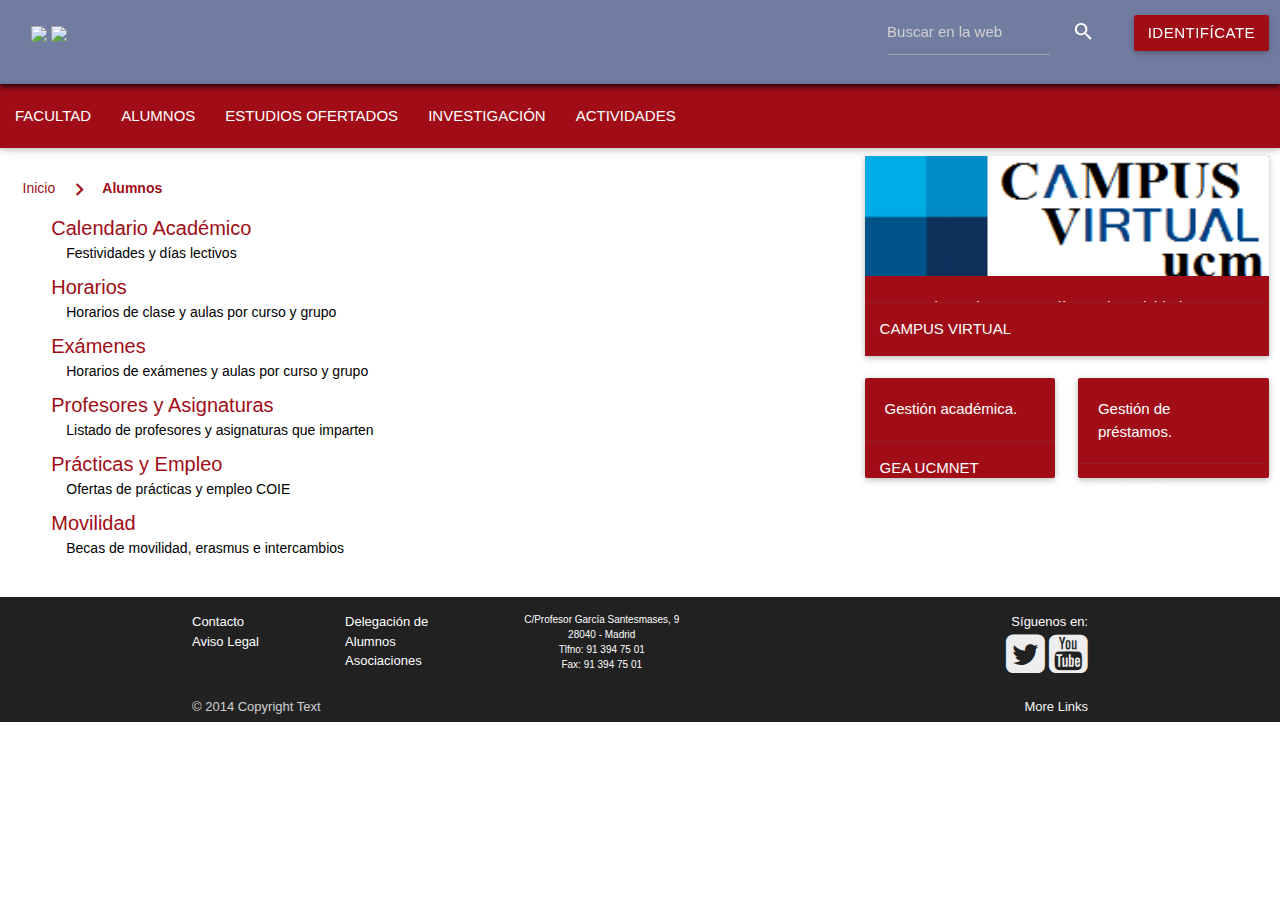
==== alumnos.html @ 9c8990fa "INDEX+ALUMNOS+ESTUDIOS" ====
<!DOCTYPE html>
<!--
To change this license header, choose License Headers in Project Properties.
To change this template file, choose Tools | Templates
and open the template in the editor.
-->
<html>
    <head>
        <title>Facultad Informática UCM</title>
        <meta charset="UTF-8">
        <link href="http://fonts.googleapis.com/icon?family=Material+Icons" rel="stylesheet">
        <link rel="stylesheet" href="font-awesome-4.5.0/css/font-awesome.min.css">
        <link type="text/css" rel="stylesheet" href="css/materialize.css"  media="screen,projection"/>
        <link type="text/css" rel="stylesheet" href="css/style.css"  media="screen,projection"/>
        <link type="text/css" rel="stylesheet" href="css/responsiveslides.css"  media="screen,projection"/>
        <!--Let browser know website is optimized for mobile-->
        <meta name="viewport" content="width=device-width, initial-scale=1.0"/>
    </head>
    
    <body>
     <header class="navbar-fixed">
            <nav class="row">
                <div class="nav-wrapper row">
                    <div class="logo col s8">
                        <a href="#!">
                            <img src="images/ucm-ws.png">
                        </a>
                        <a href="#!">
                            <img src="images/ucm.png">
                        </a>
                    </div>
                    <div class="col s4">
                        <div class="row">
                            <form class="col m8">
                                <div class="row">
                                    <div class="col s9">
                                        <input placeholder="Buscar en la web" id="first_name" type="text">
                                    </div>
                                    <div class="input-field col s3 left-align">
                                        <a class="waves-effect waves-light btn">
                                            <i class="material-icons">search</i>
                                        </a>
                                    </div>
                                </div>
                            </form>
                            <a class="waves-effect waves-light btn col s4" id="identificate">Identifícate</a>
                        </div>
                    </div>
                </div>
            </nav>
        </header>

        <!--menu-->
        <!--menu-->
        <ul id="facultad" class="dropdown-content">
            <li><a href="#!">Gobierno</a></li>
            <li><a href="#!">Infraestructuras</a></li>
            <li><a href="#!">Secretaría</a></li>
            <li><a href="#!">Departamentos</a></li>
            <li><a href="#!">Localización</a></li>    
        </ul>
        
        <ul id="alumnos" class="dropdown-content">
            <li><a href="#!">Calendario académico</a></li>
            <li><a href="#!">Horarios</a></li>
            <li><a href="#!">Exámenes</a></li>
            <li><a href="#!">Profesores y asignaturas</a></li>
            <li><a href="#!">Movilidad</a></li>
            <li><a href="#!">Prácticas y empleo</a></li>
        </ul>
        
        <ul id="estudios" class="dropdown-content">
            <li><a href="#!">Grado</a></li>
            <li><a href="#!">Máster</a></li>
            <li><a href="#!">Doctorado</a></li>
            <li><a href="#!">Licenciaturas e Ingenierías</a></li>
            <li><a href="#!">Títulos propios</a></li>
        </ul>
        
        <ul id="actividades" class="dropdown-content">
            <li><a href="#!">Asociaciones</a></li>
            <li><a href="#!">Conferencias</a></li>
            <li><a href="#!">Talleres</a></li>
            <li><a href="#!">Concursos</a></li>
            <li><a href="#!">Deportes</a></li>
        </ul>      
               
          <nav id="menu-principal">
            <div class="nav-wrapper">
                 <ul id="nav-mobile" class="left hide-on-med-and-up">
                <li><a href="facultad.html">facultad</a></li>
                <li><a href="alumnos.html">alumnos</a></li>
                <li><a href="estudios-ofertados.html">estudios ofertados</a></li>
                <li><a href="investigacion.html">investigación</a></li>
                <li><a href="actividades.html">actividades</a></li>
            </ul>
              <ul> 
                <li><a class="dropdown-button" href="facultad.html" data-activates="facultad">facultad</a></li>
                <li><a class="dropdown-button" href="alumnos.html" data-activates="alumnos">alumnos</a></li>
                <li><a class="dropdown-button" href="estudios-ofertados.html" data-activates="estudios">estudios ofertados</a></li>
                <li><a class="dropdown-button" href="investigacion.html">investigación</a></li>
                <li><a class="dropdown-button" href="actividades.html" data-activates="actividades">actividades</a></li>
              </ul> 
        </div>
          </nav>
        
        <!--content-->
        <main class="row"> 
            <div class="col m8"> 
                <br>
                    <div class="col m4">
                      <a href="index.html" class="breadcrumb">Inicio</a>
                      <a href="#!" class="breadcrumb">Alumnos</a>
                    </div>
               
                <br>
                <ul class="contenido-alumnos">
                    <li>Calendario Académico</li>
                    <li id = "p1">Festividades y días lectivos</li>
                    <li>Horarios</li>
                    <li id = "p1">Horarios de clase y aulas por curso y grupo</li>
                    <li>Exámenes</li>
                    <li id = "p1">Horarios de exámenes y aulas por curso y grupo</li>
                    <li>Profesores y Asignaturas</li>
                    <li id = "p1">Listado de profesores y asignaturas que imparten</li>
                    <li>Prácticas y Empleo</li>
                    <li id = "p1">Ofertas de prácticas y empleo COIE</li>
                    <li>Movilidad</li>
                    <li id = "p1">Becas de movilidad, erasmus e intercambios</li>
                </ul>
            </div>
            
        <div class="col m4">
          <div class="card card small">
            <div class="card-image">
              <img src="images/logoCV.png">
            </div>
            <div class="card-content white-text">
              Herramienta de apoyo en línea a la actividad formativa.
            </div>
               <div class="card-action">
              <a href="#">Campus Virtual</a>
            </div>
          </div>
        </div>
            
        <div class="col m2">
            <div class="card card xs">
              <div class="card-content white-text">
                Gestión académica.
              </div>
              <div class="card-action">
                <a href="#">GEA UCMnet</a>
              </div>
            </div>
        </div>
          
            <div class="col m2">
            <div class="card card xs">
              <div class="card-content white-text">
                Gestión de préstamos.
              </div>
              <div class="card-action">
                <a href="#">Biblioteca</a>
              </div>
            </div>
        </div>
        </main>
        
        <!--footer-->
                <footer class="page-footer footer grey darken-4 row">
          <div class="container">
            <div class="row">
                <div class="col m2">
                    Contacto
                    <br>
                    Aviso Legal
                    </div>
                <div class="col m2">
                    Delegación de Alumnos
                    <br>
                    Asociaciones
                </div>
                <div class="location col m3">
                    C/Profesor García Santesmases, 9
                    <br>
                    28040 - Madrid
                    <br>
                    Tlfno: 91 394 75 01
                    <br>
                    Fax: 91 394 75 01
                </div>
              <div class="col m5 right-align">
                Síguenos en:
               <br>
				 <a class="grey-text text-lighten-3" href="https://twitter.com/informaticaucm"><span><i class="medium fa fa-twitter-square"> </i></span></a>
				 <a class="grey-text text-lighten-3" href="https://www.youtube.com/user/finformaticaucm"><span><i class="medium fa fa-youtube-square"> </i></span></a>
              </div>
            </div>
          </div>
          <div class="footer-copyright">
            <div class="container">
            © 2014 Copyright Text
            <a class="grey-text text-lighten-4 right" href="#!">More Links</a>
            </div>
          </div>
        </footer>

        <!--Import jQuery before materialize.js-->
        <script type="text/javascript" src="https://code.jquery.com/jquery-2.1.1.min.js"></script>
        <script type="text/javascript" src="js/materialize.min.js"></script>
        <script type="text/javascript" src="js/responsiveslides.min.js"></script>
        <script>
            $(function () {
                $(".rslides").responsiveSlides();
                $(".button-collapse").sideNav();
            });
        </script>
    </body>
</html>
---- css/style.css ----
.navbar-fixed nav{
    background: rgba(18,37,98, 0.6) url('../images/cabecera-1.png') top left no-repeat;
    height: 84px;
    -webkit-box-shadow: 0px 3px 5px 0px rgba(0,0,0,0.75);
    -moz-box-shadow: 0px 3px 5px 0px rgba(0,0,0,0.75);
    box-shadow: 0px 3px 5px 0px rgba(0,0,0,0.75);
}

#header, #header_pags {
    background: rgba(18,37,98, 0.6) url('https://www.ucm.es/themes/ucm3/media/img/cabecera-1.png') top left no-repeat;
}

.navbar-fixed .nav-wrapper .logo a{
    position: relative;
    left: 20px;
    top: 5px;
    margin: 0px;
    padding: 0px;
    z-index: 20;
}

.navbar-fixed .nav-wrapper h4{
    font-size: 1em;
}

.navbar-fixed nav form input{
    display: inline;
}

.navbar-fixed nav form a{
    background-color: transparent!important;
    text-align: left!important;
    box-shadow: none!important;
    padding: 0px!important;
}

.navbar-fixed nav i{
    font-size: 1.5em!important;
    margin-top: -15px!important;
}

#identificate{
    margin-top: 15px;

}

.footer {
    color: #ffffff;
    font-size: small;
/*    position: static;*/
}


#menu-principal{
    margin-top: 20px;
    background-color: #A00D17;
    text-transform: uppercase;
}

#contenido{
  display: block;
  font-size: 1rem;
  height: 64px;
  line-height: 64px;
  padding: 0 15px;
}

.contenido-alumnos{
    margin-left: 40px;
    color: #A00D17;
    font-size: 20px;
}

#p1{
    font-size: 14px;
    color: black;
    padding-bottom: 8px;
    margin-left: 15px;
}

.rslides {
    position: relative;
    list-style: none;
    overflow: hidden;
    width: 100%;
    padding: 0;
    margin: 0;
}

.rslides li {
    -webkit-backface-visibility: hidden;
    position: absolute;
    display: none;
    width: 100%;
    left: 0;
    top: 0;
}

.rslides li:first-child {
    position: relative;
    display: block;
    float: left;
}

.rslides img {
    display: block;
    height: 330px!important;
    float: left;
    width: 100%;
    border: 0;
}

#slide{
    margin-top: 10px;
    padding: 0!important;
}

#side-menu .card-panel{
    height: 350px;
    background-color: #ffffff;
    color: #A00D17;
    text-align: center!important;
    font-size: 1.3em!important;
}

.location {
    text-align: center;
    font-size: x-small;
}

#side-menu .collection{
    margin: 0px!important;
}

main{
    margin-bottom: 0!important;
}
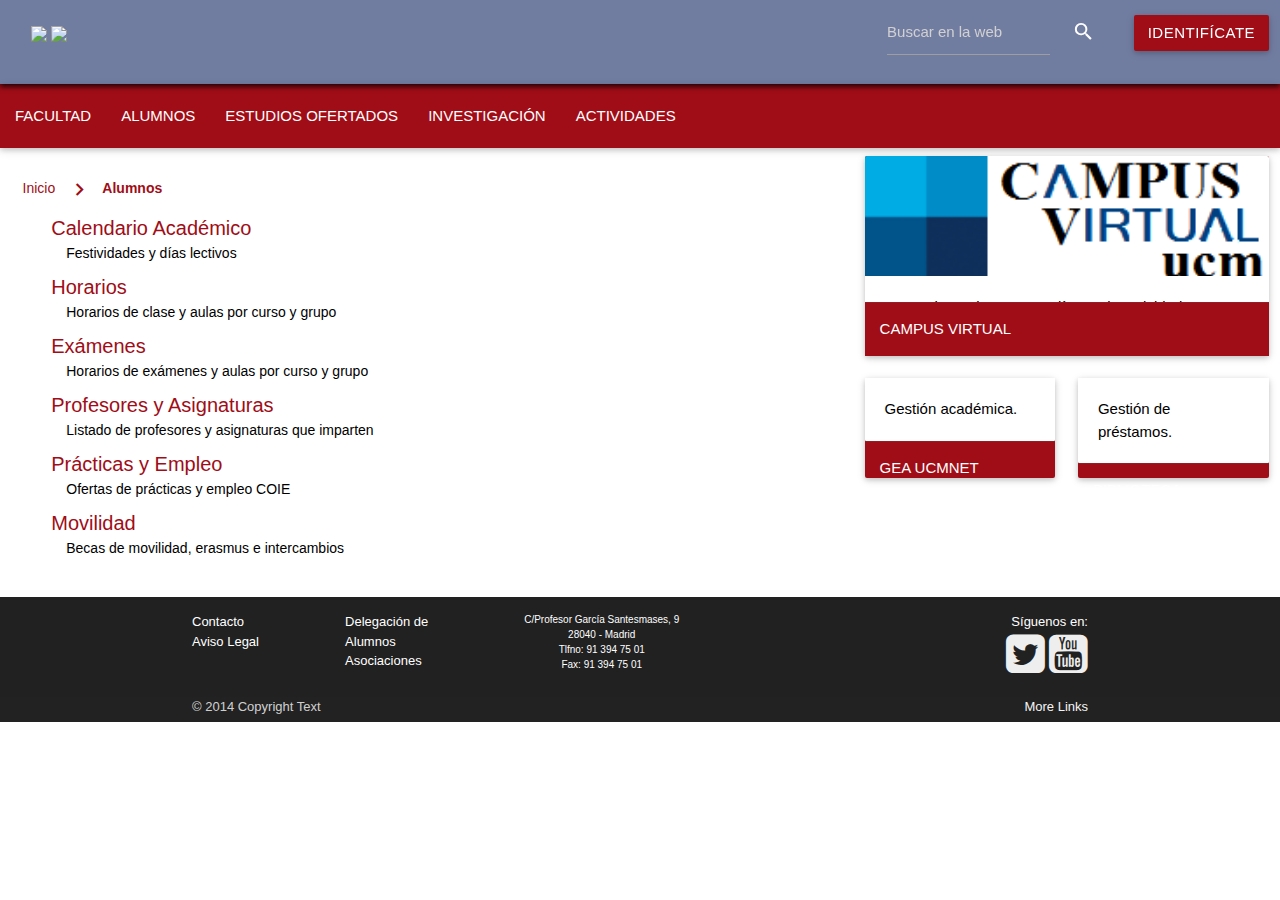
==== commit 5fd2f2d3: "INDEX+ALUMNOS+ESTUDIOSOFERTADOS" ====
--- a/alumnos.html
+++ b/alumnos.html
@@ -135,7 +135,7 @@
             <div class="card-image">
               <img src="images/logoCV.png">
             </div>
-            <div class="card-content white-text">
+            <div class="card-content black-text">
               Herramienta de apoyo en línea a la actividad formativa.
             </div>
                <div class="card-action">
@@ -146,7 +146,7 @@
             
         <div class="col m2">
             <div class="card card xs">
-              <div class="card-content white-text">
+              <div class="card-content black-text">
                 Gestión académica.
               </div>
               <div class="card-action">
@@ -157,7 +157,7 @@
           
             <div class="col m2">
             <div class="card card xs">
-              <div class="card-content white-text">
+              <div class="card-content black-text">
                 Gestión de préstamos.
               </div>
               <div class="card-action">
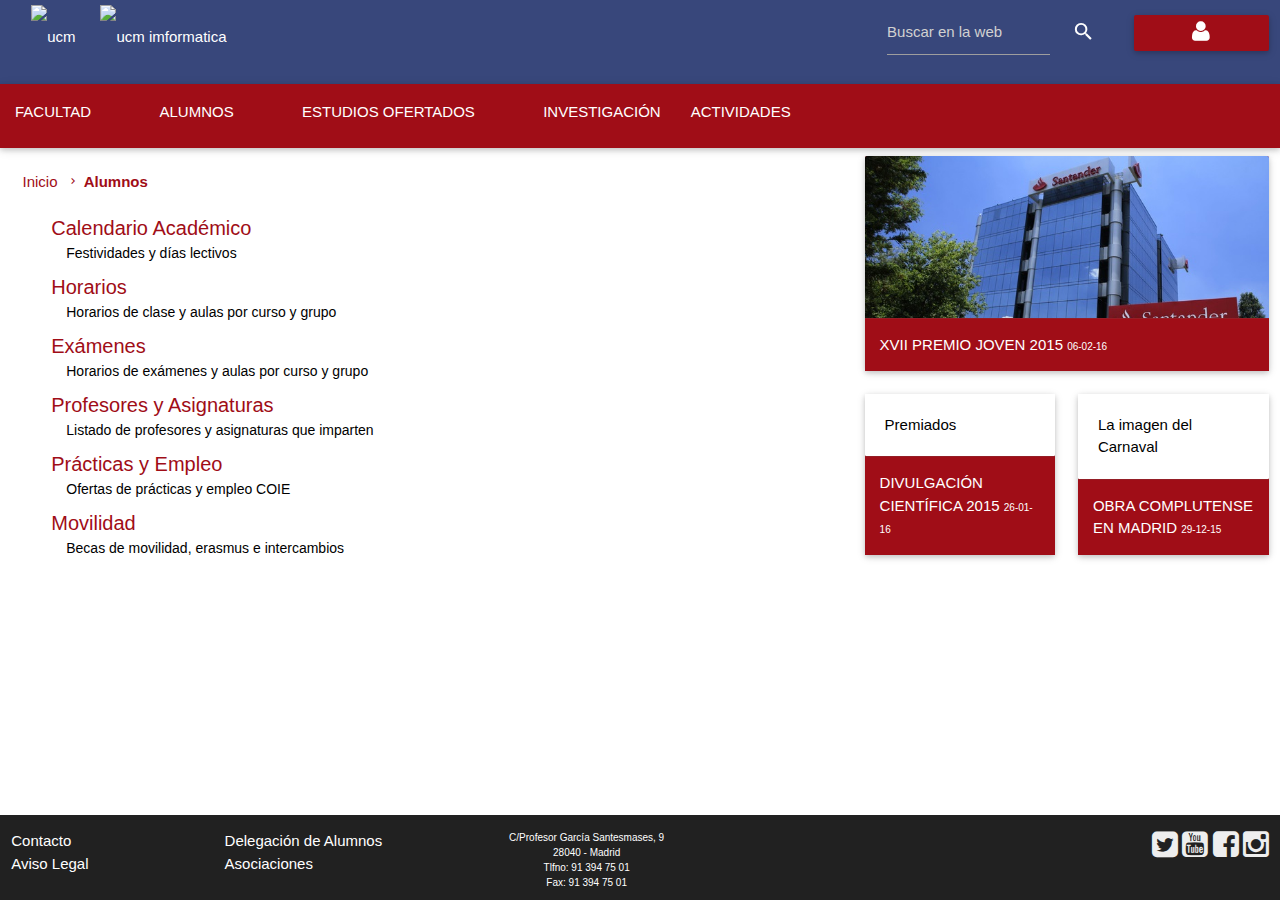
==== commit 67d2edd6: "debuten" ====
--- a/alumnos.html
+++ b/alumnos.html
@@ -1,9 +1,4 @@
 <!DOCTYPE html>
-<!--
-To change this license header, choose License Headers in Project Properties.
-To change this template file, choose Tools | Templates
-and open the template in the editor.
--->
 <html>
     <head>
         <title>Facultad Informática UCM</title>
@@ -13,27 +8,29 @@
         <link type="text/css" rel="stylesheet" href="css/materialize.css"  media="screen,projection"/>
         <link type="text/css" rel="stylesheet" href="css/style.css"  media="screen,projection"/>
         <link type="text/css" rel="stylesheet" href="css/responsiveslides.css"  media="screen,projection"/>
+        <link type="text/css" rel="stylesheet" href="css/animate.css"  media="screen,projection"/>
         <!--Let browser know website is optimized for mobile-->
         <meta name="viewport" content="width=device-width, initial-scale=1.0"/>
     </head>
-    
     <body>
-     <header class="navbar-fixed">
+        <header class="navbar-ucm" id="header">
             <nav class="row">
                 <div class="nav-wrapper row">
                     <div class="logo col s8">
-                        <a href="#!">
-                            <img src="images/ucm-ws.png">
-                        </a>
-                        <a href="#!">
-                            <img src="images/ucm.png">
-                        </a>
+                        <div class="row">
+                            <a href="#!" class="col s3 m1">
+                                <img src="images/ucm-ws.png" class="responsive-img" alt="ucm">
+                            </a>
+                            <a href="#!" class="col s9 m11">
+                                <img src="images/ucm.png" class="responsive-img" alt="ucm imformatica">
+                            </a>
+                        </div>
                     </div>
                     <div class="col s4">
                         <div class="row">
-                            <form class="col m8">
+                            <form class="col m8 hide-on-small-only">
                                 <div class="row">
-                                    <div class="col s9">
+                                    <div class="col m9">
                                         <input placeholder="Buscar en la web" id="first_name" type="text">
                                     </div>
                                     <div class="input-field col s3 left-align">
@@ -43,74 +40,130 @@
                                     </div>
                                 </div>
                             </form>
-                            <a class="waves-effect waves-light btn col s4" id="identificate">Identifícate</a>
+                            <a class="waves-effect waves-light btn col m4 right" id="identificate"><i class="fa fa-user"></i></a>
                         </div>
                     </div>
                 </div>
             </nav>
         </header>
 
-        <!--menu-->
-        <!--menu-->
-        <ul id="facultad" class="dropdown-content">
-            <li><a href="#!">Gobierno</a></li>
-            <li><a href="#!">Infraestructuras</a></li>
-            <li><a href="#!">Secretaría</a></li>
-            <li><a href="#!">Departamentos</a></li>
-            <li><a href="#!">Localización</a></li>    
-        </ul>
-        
-        <ul id="alumnos" class="dropdown-content">
-            <li><a href="#!">Calendario académico</a></li>
-            <li><a href="#!">Horarios</a></li>
-            <li><a href="#!">Exámenes</a></li>
-            <li><a href="#!">Profesores y asignaturas</a></li>
-            <li><a href="#!">Movilidad</a></li>
-            <li><a href="#!">Prácticas y empleo</a></li>
-        </ul>
-        
-        <ul id="estudios" class="dropdown-content">
-            <li><a href="#!">Grado</a></li>
-            <li><a href="#!">Máster</a></li>
-            <li><a href="#!">Doctorado</a></li>
-            <li><a href="#!">Licenciaturas e Ingenierías</a></li>
-            <li><a href="#!">Títulos propios</a></li>
-        </ul>
-        
-        <ul id="actividades" class="dropdown-content">
-            <li><a href="#!">Asociaciones</a></li>
-            <li><a href="#!">Conferencias</a></li>
-            <li><a href="#!">Talleres</a></li>
-            <li><a href="#!">Concursos</a></li>
-            <li><a href="#!">Deportes</a></li>
-        </ul>      
-               
-          <nav id="menu-principal">
-            <div class="nav-wrapper">
-                 <ul id="nav-mobile" class="left hide-on-med-and-up">
-                <li><a href="facultad.html">facultad</a></li>
-                <li><a href="alumnos.html">alumnos</a></li>
-                <li><a href="estudios-ofertados.html">estudios ofertados</a></li>
-                <li><a href="investigacion.html">investigación</a></li>
-                <li><a href="actividades.html">actividades</a></li>
-            </ul>
-              <ul> 
-                <li><a class="dropdown-button" href="facultad.html" data-activates="facultad">facultad</a></li>
-                <li><a class="dropdown-button" href="alumnos.html" data-activates="alumnos">alumnos</a></li>
-                <li><a class="dropdown-button" href="estudios-ofertados.html" data-activates="estudios">estudios ofertados</a></li>
-                <li><a class="dropdown-button" href="investigacion.html">investigación</a></li>
-                <li><a class="dropdown-button" href="actividades.html" data-activates="actividades">actividades</a></li>
-              </ul> 
+        <div id="menu-principal-div">
+            <nav id="menu-principal">
+                <ul id="slide-out" class="side-nav">
+                    <li class="no-padding">
+                        <ul class="collapsible collapsible-accordion">
+                            <li>
+                                <a class="collapsible-header" href="#">Facultad<i class="mdi-navigation-arrow-drop-down"></i></a>
+                                <div class="collapsible-body">
+                                    <ul>
+                                        <li><a href="#!">Gobierno</a></li>
+                                        <li><a href="#!">Infraestructuras</a></li>
+                                        <li><a href="#!">Secretaría</a></li>
+                                        <li><a href="#!">Departamentos</a></li>
+                                        <li><a href="#!">Localización</a></li>
+                                    </ul>
+                                </div>
+                            </li>
+                        </ul>
+
+                    </li> 
+                    <li class="no-padding">
+                        <ul class="collapsible collapsible-accordion">
+                            <li>
+                                <a class="collapsible-header">Alumnos<i class="mdi-navigation-arrow-drop-down"></i></a>
+                                <div class="collapsible-body">
+                                    <ul>
+                                        <li><a href="#!">Calendario académico</a></li>
+                                        <li><a href="#!">Horarios</a></li>
+                                        <li><a href="#!">Exámenes</a></li>
+                                        <li><a href="#!">Profesores y asignaturas</a></li>
+                                        <li><a href="#!">Movilidad</a></li>
+                                    </ul>
+                                </div>
+                            </li>
+                        </ul>
+                    </li>
+                    <li class="no-padding">
+                        <ul class="collapsible collapsible-accordion">
+                            <li>
+                                <a class="collapsible-header">Est ofertados<i class="mdi-navigation-arrow-drop-down"></i></a>
+                                <div class="collapsible-body">
+                                    <ul>
+                                        <li><a href="#!">Grado</a></li>
+                                        <li><a href="#!">Máster</a></li>
+                                        <li><a href="#!">Doctorado</a></li>
+                                        <li><a href="#!">Licenciaturas e ingenierías</a></li>
+                                        <li><a href="#!">Títulos propios</a></li>
+                                    </ul>
+                                </div>
+                            </li>
+                        </ul>
+                    </li>
+                    <li><a href="#!">Investigación</a></li> 
+                    <li class="no-padding">
+                        <ul class="collapsible collapsible-accordion">
+                            <li>
+                                <a class="collapsible-header">Actividades<i class="mdi-navigation-arrow-drop-down"></i></a>
+                                <div class="collapsible-body">
+                                    <ul>
+                                        <li><a href="#!">Asociaciones</a></li>
+                                        <li><a href="#!">Conferencias</a></li>
+                                        <li><a href="#!">Talleres</a></li>
+                                        <li><a href="#!">Concursos</a></li>
+                                        <li><a href="#!">Deportes</a></li>
+                                    </ul>
+                                </div>
+                            </li>
+                        </ul>
+                    </li> 
+                </ul>
+                <ul class="left hide-on-med-and-down" id="menu-principal-opciones">
+                    <li><a class="dropdown-button" href="#!" data-activates="dropdown1">Facultad<i class="mdi-navigation-arrow-drop-down right"></i></a></li>
+                    <ul id='dropdown1' class='dropdown-content'>
+                        <li><a href="#!">Gobierno</a></li>
+                        <li><a href="#!">Infraestructuras</a></li>
+                        <li><a href="#!">Secretaría</a></li>
+                        <li><a href="#!">Departamentos</a></li>
+                        <li><a href="#!">Localización</a></li>
+                    </ul>
+                    <li><a class="dropdown-button" href="#!" data-activates="dropdown2">Alumnos<i class="mdi-navigation-arrow-drop-down right"></i></a></li>
+                    <ul id='dropdown2' class='dropdown-content'>
+                        <li><a href="#!">Calendario académico</a></li>
+                        <li><a href="#!">Horarios</a></li>
+                        <li><a href="#!">Exámenes</a></li>
+                        <li><a href="#!">Profesores y asignaturas</a></li>
+                        <li><a href="#!">Movilidad</a></li>
+                    </ul>
+                    <li><a class="dropdown-button" href="#!" data-activates="dropdown3">Estudios ofertados<i class="mdi-navigation-arrow-drop-down right"></i></a></li>
+                    <ul id='dropdown3' class='dropdown-content'>
+                        <li><a href="#!">Grado</a></li>
+                        <li><a href="#!">Máster</a></li>
+                        <li><a href="#!">Doctorado</a></li>
+                        <li><a href="#!">Licenciaturas e ingenierías</a></li>
+                        <li><a href="#!">Títulos propios</a></li>
+                    </ul>
+                    <li><a href="#!">Investigación</a></li>
+                    <li><a class="dropdown-button" href="#!" data-activates="dropdown4">Actividades<i class="mdi-navigation-arrow-drop-down right"></i></a></li>
+                    <ul id='dropdown4' class='dropdown-content'>
+                        <li><a href="#!">Asociaciones</a></li>
+                        <li><a href="#!">Conferencias</a></li>
+                        <li><a href="#!">Talleres</a></li>
+                        <li><a href="#!">Concursos</a></li>
+                        <li><a href="#!">Deportes</a></li>
+                    </ul>
+
+                </ul>
+                <a href="#" data-activates="slide-out" class="left button-collapse"><i class="mdi-navigation-menu"></i></a>
+                <img src="images/ucm-ws.png" alt="ucm logo" class="responsive-img right" id="logo-navbar">
+            </nav>
         </div>
-          </nav>
-        
-        <!--content-->
-        <main class="row"> 
+
+       <main class="row"> 
             <div class="col m8"> 
                 <br>
                     <div class="col m4">
-                      <a href="index.html" class="breadcrumb">Inicio</a>
-                      <a href="#!" class="breadcrumb">Alumnos</a>
+                      <a href="index.html" class="breadcrumbs">Inicio</a>
+                      <a href="#!" class="breadcrumbs">Alumnos</a>
                     </div>
                
                 <br>
@@ -129,53 +182,52 @@
                     <li id = "p1">Becas de movilidad, erasmus e intercambios</li>
                 </ul>
             </div>
-            
-        <div class="col m4">
-          <div class="card card small">
-            <div class="card-image">
-              <img src="images/logoCV.png">
+            <div class="col s12 m4 l4" id="funcionalidades">
+                <div class="card card small">
+                    <div class="card-image">
+                        <img src="images/premiosucm.jpg">
+                    </div>
+                    <div class="card-content black-text">
+           
+                    </div>
+                    <div class="card-action">
+                        <a href="#" class="amber-text">XVII Premio Joven 2015 <font size = 1>06-02-16</font></a>
+                    </div>
+                </div>
+                <div class="row" id="funcionalidades-secundarias">
+                    <div class="col s6">
+                        <div class="card xs">
+                            <div class="card-content black-text">
+                                Premiados
+                            </div>
+                            <div class="card-action">
+                                <a href="#" class="amber-text">Divulgación Científica 2015 <font size = 1>26-01-16</font></a>
+                            </div>
+                        </div>
+                    </div>
+
+                    <div class="col s6">
+                        <div class="card xs">
+                            <div class="card-content black-text">
+                                La imagen del Carnaval
+                            </div>
+                            <div class="card-action">
+                                <a href="#" class="amber-text">Obra Complutense en Madrid <font size = 1>29-12-15</font></a>
+                            </div>
+                        </div>
+                    </div>
+                </div>
             </div>
-            <div class="card-content black-text">
-              Herramienta de apoyo en línea a la actividad formativa.
-            </div>
-               <div class="card-action">
-              <a href="#">Campus Virtual</a>
-            </div>
-          </div>
-        </div>
-            
-        <div class="col m2">
-            <div class="card card xs">
-              <div class="card-content black-text">
-                Gestión académica.
-              </div>
-              <div class="card-action">
-                <a href="#">GEA UCMnet</a>
-              </div>
-            </div>
-        </div>
-          
-            <div class="col m2">
-            <div class="card card xs">
-              <div class="card-content black-text">
-                Gestión de préstamos.
-              </div>
-              <div class="card-action">
-                <a href="#">Biblioteca</a>
-              </div>
-            </div>
-        </div>
         </main>
-        
-        <!--footer-->
-                <footer class="page-footer footer grey darken-4 row">
-          <div class="container">
+
+        <footer class="page-footer grey darken-4 row">
+            <!--<div class="container">-->
             <div class="row">
                 <div class="col m2">
                     Contacto
                     <br>
                     Aviso Legal
-                    </div>
+                </div>
                 <div class="col m2">
                     Delegación de Alumnos
                     <br>
@@ -190,31 +242,52 @@
                     <br>
                     Fax: 91 394 75 01
                 </div>
-              <div class="col m5 right-align">
-                Síguenos en:
-               <br>
-				 <a class="grey-text text-lighten-3" href="https://twitter.com/informaticaucm"><span><i class="medium fa fa-twitter-square"> </i></span></a>
-				 <a class="grey-text text-lighten-3" href="https://www.youtube.com/user/finformaticaucm"><span><i class="medium fa fa-youtube-square"> </i></span></a>
-              </div>
+                <div class="col m5 right-align">
+                    <a class="grey-text text-lighten-3" href="https://twitter.com/informaticaucm"><span><i class="small fa fa-twitter-square"> </i></span></a>
+                    <a class="grey-text text-lighten-3" href="https://www.youtube.com/user/finformaticaucm"><span><i class="small fa fa-youtube-square"> </i></span></a>
+                    <a class="grey-text text-lighten-3" href="https://www.youtube.com/user/finformaticaucm"><span><i class="small fa fa-facebook-square"> </i></span></a>
+                    <a class="grey-text text-lighten-3" href="https://www.youtube.com/user/finformaticaucm"><span><i class="small fa fa-instagram"> </i></span></a>
+                </div>
             </div>
-          </div>
-          <div class="footer-copyright">
-            <div class="container">
-            © 2014 Copyright Text
-            <a class="grey-text text-lighten-4 right" href="#!">More Links</a>
-            </div>
-          </div>
+            <!--</div>-->
+            <!--            <div class="footer-copyright">
+                            <div class="container">
+                                © 2014 Copyright Text
+                                <a class="grey-text text-lighten-4 right" href="#!">More Links</a>
+                            </div>
+                        </div>-->
         </footer>
 
+
+        <!--fin menu-->
         <!--Import jQuery before materialize.js-->
-        <script type="text/javascript" src="https://code.jquery.com/jquery-2.1.1.min.js"></script>
+        <script type="text/javascript" src="js/jquery.js"></script>
         <script type="text/javascript" src="js/materialize.min.js"></script>
         <script type="text/javascript" src="js/responsiveslides.min.js"></script>
         <script>
             $(function () {
                 $(".rslides").responsiveSlides();
                 $(".button-collapse").sideNav();
+
+                $(window).on("scroll", function () {
+
+                    if ($(this).scrollTop() >= 84) {
+                        
+                        $("#menu-principal-div").css("position", "fixed");
+                        $("#menu-principal-div").css("top", "0");
+                        $("#menu-principal-div").css("z-index", "2000");
+                        $("#menu-principal-div").css("width", "100%");
+                        $("#logo-navbar").show();
+                        $("#menu-principal-div").addClass("animated slideInDown");
+                        $(".side-nav").css("position", "absolute");
+                        $(".side-nav").css("height", $(window).height()+"px");
+                    } else {
+                        $("#menu-principal-div").css("position", "static");
+                        $("#menu-principal-div").removeClass("animated slideInDown");
+                        $("#logo-navbar").hide();
+                    }
+                });
             });
         </script>
     </body>
-</html>+</html>
--- a/css/style.css
+++ b/css/style.css
@@ -1,4 +1,4 @@
-.navbar-fixed nav{
+.navbar-ucm nav{
     background: rgba(18,37,98, 0.6) url('../images/cabecera-1.png') top left no-repeat;
     height: 84px;
     -webkit-box-shadow: 0px 3px 5px 0px rgba(0,0,0,0.75);
@@ -10,7 +10,7 @@
     background: rgba(18,37,98, 0.6) url('https://www.ucm.es/themes/ucm3/media/img/cabecera-1.png') top left no-repeat;
 }
 
-.navbar-fixed .nav-wrapper .logo a{
+.navbar-ucm .nav-wrapper .logo a{
     position: relative;
     left: 20px;
     top: 5px;
@@ -19,22 +19,22 @@
     z-index: 20;
 }
 
-.navbar-fixed .nav-wrapper h4{
+.navbar-ucm .nav-wrapper h4{
     font-size: 1em;
 }
 
-.navbar-fixed nav form input{
+.navbar-ucm nav form input{
     display: inline;
 }
 
-.navbar-fixed nav form a{
+.navbar-ucm nav form a{
     background-color: transparent!important;
     text-align: left!important;
     box-shadow: none!important;
     padding: 0px!important;
 }
 
-.navbar-fixed nav i{
+.navbar-ucm nav i{
     font-size: 1.5em!important;
     margin-top: -15px!important;
 }
@@ -47,23 +47,25 @@
 .footer {
     color: #ffffff;
     font-size: small;
-/*    position: static;*/
+    position: fixed;
 }
 
 
 #menu-principal{
-    margin-top: 20px;
     background-color: #A00D17;
     text-transform: uppercase;
 }
 
+nav#menu-principal, nav#menu-principal .nav-wrapper i, nav#menu-principal a.button-collapse, nav#menu-principal a.button-collapse i{
+    line-height: 55px!important;
+}
+
 #contenido{
-  display: block;
-  font-size: 1rem;
-  height: 64px;
-  line-height: 64px;
-  padding: 0 15px;
-}
+    display: block;
+    font-size: 1rem;
+    line-height: 64px;
+    padding: 0 15px;
+}   
 
 .contenido-alumnos{
     margin-left: 40px;
@@ -104,7 +106,7 @@
 
 .rslides img {
     display: block;
-    height: 330px!important;
+    height: 400px!important;
     float: left;
     width: 100%;
     border: 0;
@@ -132,6 +134,122 @@
     margin: 0px!important;
 }
 
-main{
-    margin-bottom: 0!important;
+
+
+footer.row{
+    margin: 0;
+    color: #fff;
+}
+
+@media(min-width: 992px){
+    footer{
+        position: fixed;
+        width: 100%;
+        bottom: 0;
+        z-index: 500;
+    }
+    main{
+        padding-bottom: 80px;
+    }
+}
+
+@media(max-width: 992px){
+    footer{
+        position: inherit;
+        width: 100%;
+    }
+}
+
+
+.dropdown-content{
+    margin-top: 65px;
+}
+
+.card, card-small{
+    height: auto!important;
+}
+
+.side-nav{
+    z-index: 1000;
+}
+
+#header .row{
+    margin-bottom: 0;
+}
+
+#header img{
+    max-height: 55px;
+}
+
+footer .row{
+    /*margin-bottom: 0;*/
+    max-height: 50px;
+}
+
+.card-action, #identificate{
+    background-color: #A00D17!important;
+}
+
+.card-action > a{
+    color: #fff!important;
+}
+
+#funcionalidades-secundarias .col:first-of-type{
+    padding-left: 0;
+}
+#funcionalidades-secundarias .col:last-of-type{
+    padding-right: 0;
+}
+
+#logo-navbar{
+    height: 45px;
+    margin-top: 3px;
+    display: none;
+}
+
+.dropdown-content li > a, .dropdown-content li > span{
+    color: #A00D17;
+}
+
+.breadcrumbs i,
+.breadcrumbs [class^="mdi-"], .breadcrumbs [class*="mdi-"],
+.breadcrumbs i.material-icons {
+  display: inline-block;
+  float: left;
+  font-size: 12px;
+}
+
+.breadcrumbs:before {
+  content: '\E5CC';
+  color: #A00D17;
+  display: inline-block;
+  font-family: 'Material Icons';
+  font-weight: normal;
+  font-style: normal;
+  font-size: 12px;
+  margin: 0 5px 0 5px;
+  -webkit-font-smoothing: antialiased;
+}
+
+.breadcrumbs:first-child:before {
+  display: none;
+  color: #A00D17;
+}
+
+.breadcrumbs:last-child {
+  color: #A00D17;
+  font-weight: bold;
+}
+
+a {
+  color: #A00D17;
+  text-decoration: none;
+  -webkit-tap-highlight-color: transparent;
+}
+
+a1 {
+  color: #A00D17;
+  text-decoration: none;
+  font-size: 6px;
+  -webkit-tap-highlight-color: transparent;
 }